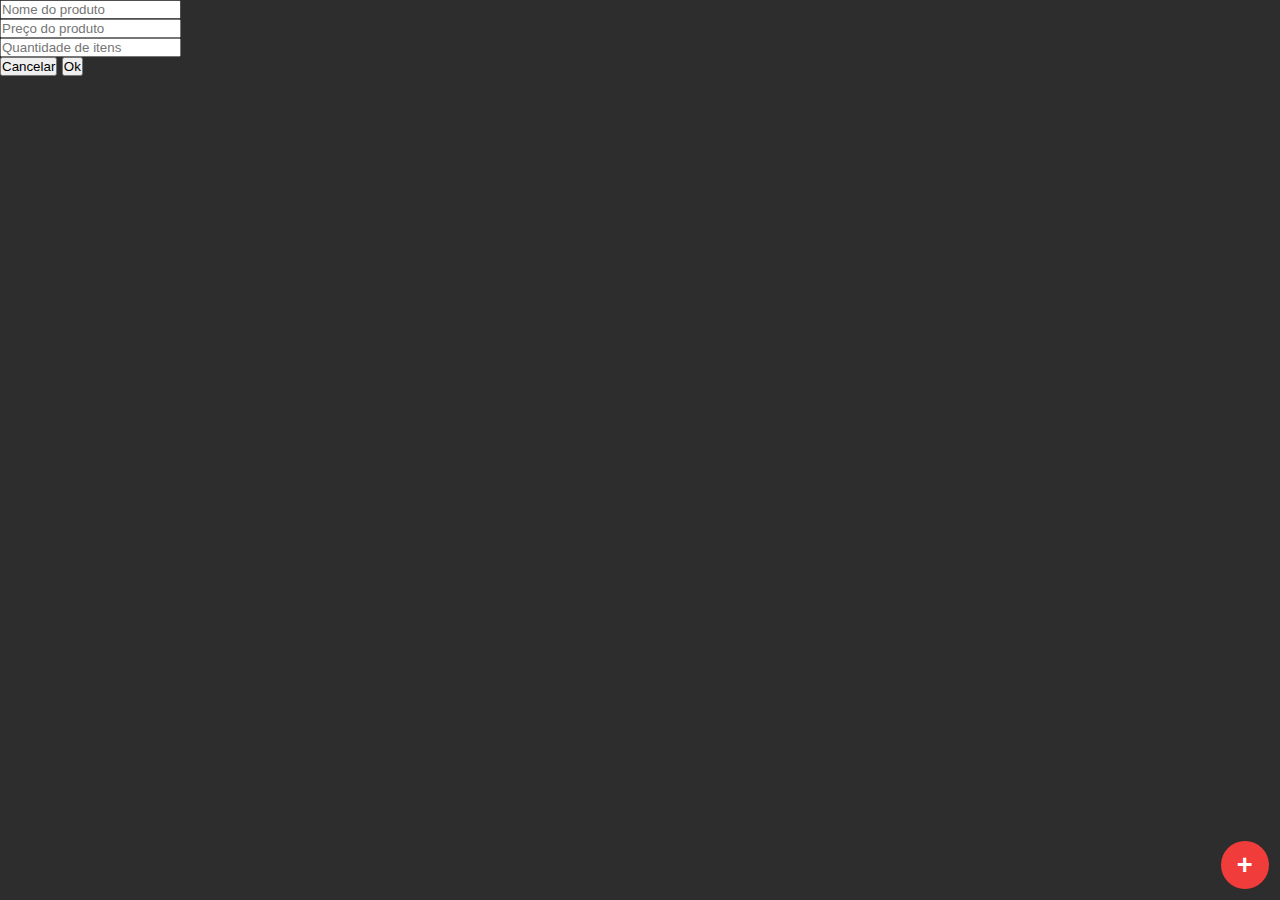
==== src/index.html @ 993d30fc "Buttons, except panes created" ====
<!DOCTYPE html>
<html lan="pt-br">
    <head>
        <meta charset="UTF-8">
        <meta name="viewport" content="width-device-width, initial-scale=1.0">
        <meta http-equiv="X-UA-Compatible" content="ie=edge">
        <title>
            Lista de compras
        </title>

        <link rel="stylesheet" href="./style.css" media="all">

    </head>
    <body>

        <div id="add_edit_pane" class="pane">
            <div class="content">
                <div class="header">
                    <div>
                        <input id="input_name" type="text" placeholder="Nome do produto">
                    </div>
                    <div>
                        <input id="input_price" type="number" placeholder="Preço do produto">
                    </div>
                    <div>
                        <input id="input_amount" type="number" placeholder="Quantidade de itens">
                    </div>
                </div>
                <div class="footer">
                    <button id="addedit_cancel">Cancelar</button>
                    <button id="addedit_confirm">Ok</button>
                </div>
            </div>
        </div>

        <footer>
            <input id="check_opitions" type="checkbox">
            <ul id="opitions_section" onclick="closeDock()">
                <li>Adicionar novo</li>
                <li>Limpar lista</li>
            </ul>
            <label for="check_opitions" id="open_opitions">
                &plus;
            </label>
        </footer>
        
        <script src="./script.js"></script>
    </body>
</html>
---- src/style.css ----
/* Cores da página */
:root {
    --gray1: #303133;
    --gray2: #1c1c1c;
    --light-gray1: #909090;
    --light-gray2: #2d2d2d;
    --red: #f03c3a;
}

/* Configuração básica */
*, *::before, *::after {
    margin: 0; padding: 0;
    box-sizing: border-box;
}
input, button {
    outline: none;
}





body {
    background-color: var(--light-gray2);
    width: 100%; height: 100%;
    font-family: sans-serif;
}





/* Sessão das opções */
footer {
    position: fixed;

    display: flex;
    align-items: center;

    height: 100%;
    right: -100%; bottom: 0;

    transition: 500ms;
}


/* Botão para exibi-las */
input#check_opitions {
    display: none;
}

label#open_opitions {
    position: fixed;
    right: 0; bottom: 0;

    border-radius: 100px;
    border: none;

    background-color: var(--red);
    color: white;
    
    width: 3rem; height: 3rem;
    margin: .7rem;

    display: flex;
    align-items: center;
    justify-content: center;

    font-weight: bolder;
    font-size: 1.7rem;

    /* transform: rotate( 45deg ); */
    transition: 500ms;
}


/* Lista das opçoes */
ul#opitions_section {
    list-style: none;
    padding: 1rem;
}

ul#opitions_section li {
    background-color: var(--light-gray1);
    color: var(--gray1);

    border-radius: 100px;
    padding: .4rem 1rem;

    margin: .6rem 0;
    text-align: center;
}
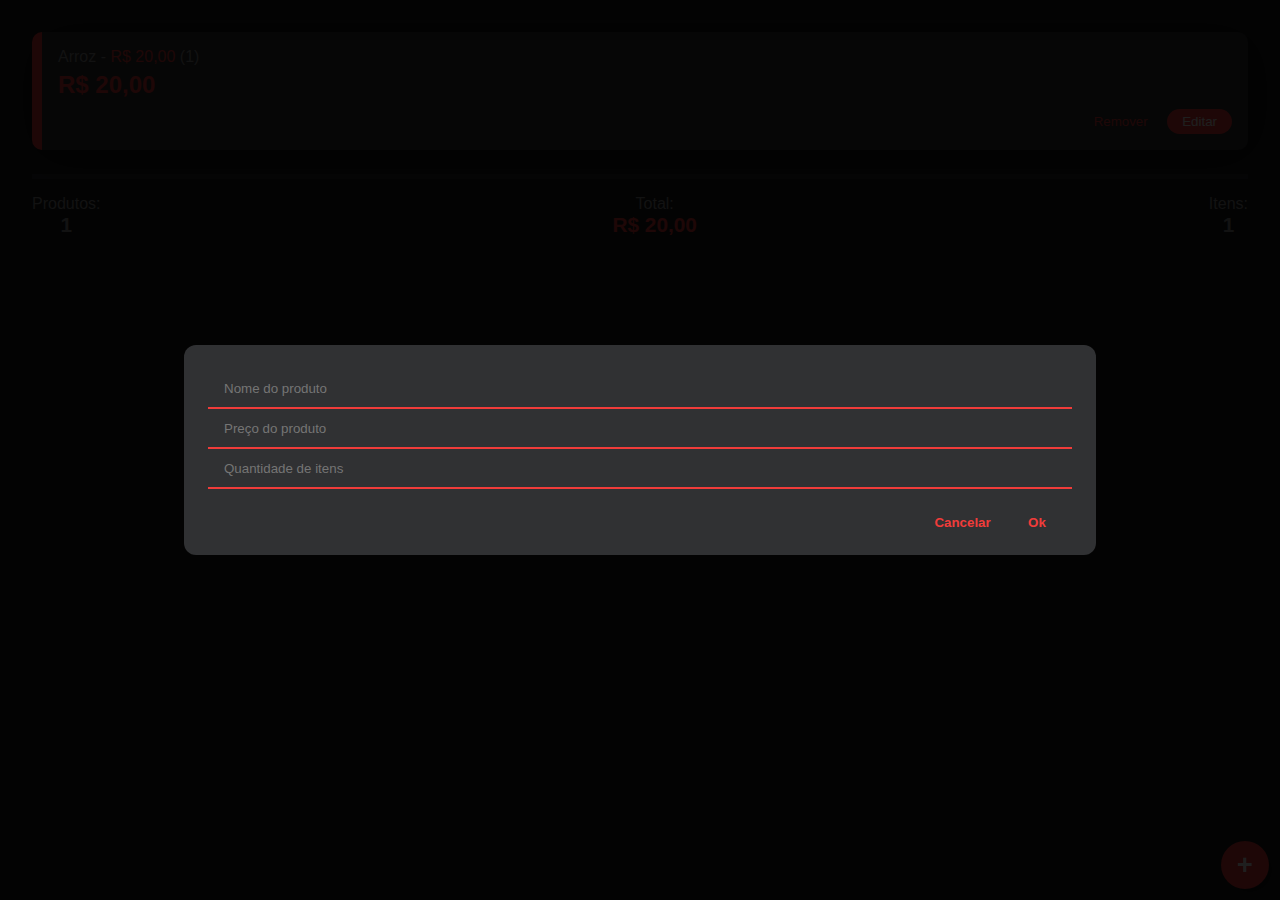
==== commit 435e73ee: "styles and elements has been completed" ====
--- a/src/index.html
+++ b/src/index.html
@@ -13,6 +13,7 @@
     </head>
     <body>
 
+        <!-- Painel para editar/adicionar um novo item -->
         <div id="add_edit_pane" class="pane">
             <div class="content">
                 <div class="header">
@@ -27,16 +28,58 @@
                     </div>
                 </div>
                 <div class="footer">
-                    <button id="addedit_cancel">Cancelar</button>
-                    <button id="addedit_confirm">Ok</button>
+                    <button id="addedit_cancel" onclick="closeAddEditPane(0)">Cancelar</button>
+                    <button id="addedit_confirm" onclick="closeAddEditPane(1)">Ok</button>
                 </div>
             </div>
         </div>
 
+        <main>
+            <header>
+                <span>Nada adicionado ainda</span>
+                <p>Clique no botão abaixo para exibir as opções...</p>
+            </header>
+            <div>
+                <ul id="main_list">
+                    <li>
+                        <div class="content">
+                            <div>
+                                <span class="product_name">Arroz -</span>
+                                <span class="product_price">R$ 20,00</span>
+                                <span class="product_amount">(1)</span>
+                            </div>
+                            <div>
+                                <span class="product_total">R$ 20,00</span>
+                            </div>
+                        </div>
+                        <div class="buttons">
+                            <button class="remove_item">Remover</button>
+                            <button class="edit_item">Editar</button>
+                        </div>
+                    </li>
+                </ul>
+                <div id="final_data">
+                    <div>
+                        <span class="title">Produtos:</span>
+                        <span id="total_products">1</span>
+                    </div>
+                    <div class="big">
+                        <span class="title">Total:</span>
+                        <span id="total_price">R$ 20,00</span>
+                    </div>
+                    <div>
+                        <span class="title">Itens:</span>
+                        <span id="total_items">1</span>
+                    </div>
+                </div>
+            </div>
+        </main>
+
+        <!-- Opções do programa -->
         <footer>
             <input id="check_opitions" type="checkbox">
             <ul id="opitions_section" onclick="closeDock()">
-                <li>Adicionar novo</li>
+                <li onclick="openAddEditPane()">Adicionar novo</li>
                 <li>Limpar lista</li>
             </ul>
             <label for="check_opitions" id="open_opitions">
--- a/src/style.css
+++ b/src/style.css
@@ -21,9 +21,178 @@
 
 
 body {
-    background-color: var(--light-gray2);
+    background-color: var(--gray2);
     width: 100%; height: 100%;
     font-family: sans-serif;
+}
+
+
+
+
+
+/* Paineis com inputs */
+div.pane {
+    position: fixed;
+    left: 0; top: 0;
+
+    width: 100%; height: 100%;
+    background-color: #000000e0;
+    z-index: +1;
+
+    display: flex;
+    justify-content: center;
+    align-items: center;
+    /* display: none; */
+}
+
+div.pane div.content {
+    background-color: var(--gray1);
+    border-radius: 12px;
+    padding: 1.5rem;
+}
+
+div.pane div.content div.footer {
+    margin-top: 1.5rem;
+    text-align: right;
+}
+
+div.pane div.content div.footer button {
+    background: none;
+    border: none;
+    width: 70px;
+
+    color: var(--red);
+    font-weight: bolder;
+}
+
+/* Painel para adicionar/editar um item */
+div#add_edit_pane div.content div.header div {
+    border-bottom: 2px solid var(--red);
+    padding: 10px 1rem;
+}
+
+div#add_edit_pane div.content div.header div input {
+    background: none;
+    border: none;
+
+    width: 65vw;
+    color: white;
+}
+
+
+
+
+
+main {
+    margin-bottom: 3rem;
+}
+
+/* Área principal do programa */
+main {
+    width: 100%;
+    padding: 2rem;
+}
+
+/* Caso a lista esteja vazia */
+main header {
+    display: none;
+    color: var(--light-gray1);
+    text-align: center;
+}
+main header span {
+    font-size: 1.5rem;
+    font-weight: bolder;
+}
+main header p {
+    margin-top: 1rem;
+}
+
+/* Estilo de cada item */
+ul#main_list {
+    list-style: none;
+
+    display: flex;
+    flex-direction: column;
+    gap: 1rem;
+}
+
+ul#main_list li {
+    background-color: var(--gray1);
+    padding: 1rem;
+
+    border-radius: 10px;
+    border-left: 10px solid var(--red);
+
+    box-shadow: rgba( 0, 0, 0, .5 ) 5px 5px 50px;
+}
+
+/* Conteudo do item */
+ul#main_list li div.content {
+    color: var(--light-gray1);
+
+    display: flex;
+    flex-direction: column;
+    gap: 5px;
+}
+ul#main_list li div.content span.product_total,
+ul#main_list li div.content span.product_price {
+    color: var(--red);
+}
+ul#main_list li div.content span.product_total {
+    font-weight: bolder;
+    font-size: 1.5rem;
+}
+
+/* Botões para editar e remover */
+ul#main_list li div.buttons {
+    text-align: right;
+    margin-top: 10px;
+}
+ul#main_list li div.buttons button {
+    background: none;
+    border: none;
+}
+
+ul#main_list li div.buttons button.remove_item {
+    color: var(--red);
+}
+ul#main_list li div.buttons button.edit_item {
+    background-color: var(--red);
+    border-radius: 100px;
+
+    color: white;
+    padding: 5px 15px;
+    margin-left: 15px;
+}
+
+
+
+/* Dados finais da compra */
+div#final_data {
+    display: flex;
+    justify-content: space-between;
+
+    color: var(--light-gray1);
+    margin-top: 1.5rem;
+
+    border-top: 5px solid var(--gray1);
+    padding-top: 1rem;
+}
+
+div#final_data div {
+    text-align: center;
+}
+div#final_data div span {
+    font-size: 1.3rem;
+    font-weight: bolder;
+}
+div#final_data div span#total_price {
+    color: var(--red);
+}
+div#final_data div span.title {
+    display: block;
+    font-size: 1rem;
+    font-weight: normal;
 }
 
 
@@ -71,6 +240,8 @@
 
     /* transform: rotate( 45deg ); */
     transition: 500ms;
+
+    box-shadow: rgba( 0, 0, 0, .5 ) 5px 5px 50px;
 }
 
 
@@ -87,6 +258,8 @@
     border-radius: 100px;
     padding: .4rem 1rem;
 
-    margin: .6rem 0;
+    margin: 1rem 0;
     text-align: center;
-}
+
+    box-shadow: rgba( 0, 0, 0, .5 ) 5px 5px 50px;
+}
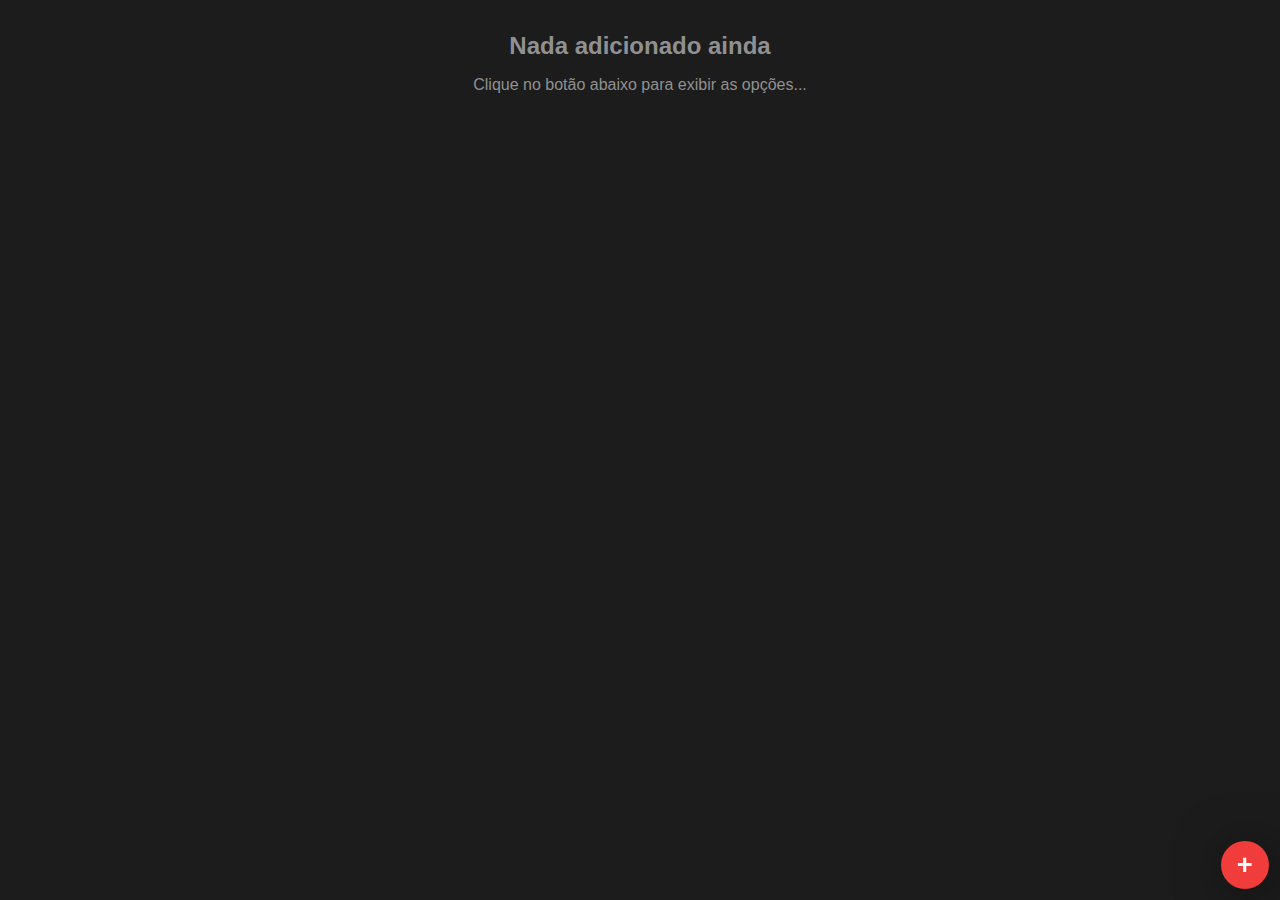
==== commit c32a1dca: "Get local storage and input values" ====
--- a/src/index.html
+++ b/src/index.html
@@ -39,37 +39,37 @@
                 <span>Nada adicionado ainda</span>
                 <p>Clique no botão abaixo para exibir as opções...</p>
             </header>
-            <div>
+            <div id="list_div">
                 <ul id="main_list">
-                    <li>
-                        <div class="content">
-                            <div>
-                                <span class="product_name">Arroz -</span>
-                                <span class="product_price">R$ 20,00</span>
-                                <span class="product_amount">(1)</span>
-                            </div>
-                            <div>
-                                <span class="product_total">R$ 20,00</span>
-                            </div>
-                        </div>
-                        <div class="buttons">
-                            <button class="remove_item">Remover</button>
-                            <button class="edit_item">Editar</button>
-                        </div>
-                    </li>
+                    <!-- <li> -->
+                    <!--     <div class="content"> -->
+                    <!--         <div> -->
+                    <!--             <span class="product_name">Arroz -</span> -->
+                    <!--             <span class="product_price">R$ 20,00</span> -->
+                    <!--             <span class="product_amount">(1)</span> -->
+                    <!--         </div> -->
+                    <!--         <div> -->
+                    <!--             <span class="product_total">R$ 20,00</span> -->
+                    <!--         </div> -->
+                    <!--     </div> -->
+                    <!--     <div class="buttons"> -->
+                    <!--         <button class="remove_item">Remover</button> -->
+                    <!--         <button class="edit_item">Editar</button> -->
+                    <!--     </div> -->
+                    <!-- </li> -->
                 </ul>
                 <div id="final_data">
                     <div>
                         <span class="title">Produtos:</span>
-                        <span id="total_products">1</span>
+                        <span id="total_products"></span>
                     </div>
                     <div class="big">
                         <span class="title">Total:</span>
-                        <span id="total_price">R$ 20,00</span>
+                        <span id="total_price"></span>
                     </div>
                     <div>
                         <span class="title">Itens:</span>
-                        <span id="total_items">1</span>
+                        <span id="total_items"></span>
                     </div>
                 </div>
             </div>
--- a/src/style.css
+++ b/src/style.css
@@ -83,19 +83,20 @@
 
 
 
+/* Área principal do programa */
 main {
     margin-bottom: 3rem;
-}
-
-/* Área principal do programa */
-main {
     width: 100%;
     padding: 2rem;
 }
 
+main div#list_div {
+    display: none;
+}
+
 /* Caso a lista esteja vazia */
 main header {
-    display: none;
+    /* display: none; */
     color: var(--light-gray1);
     text-align: center;
 }
